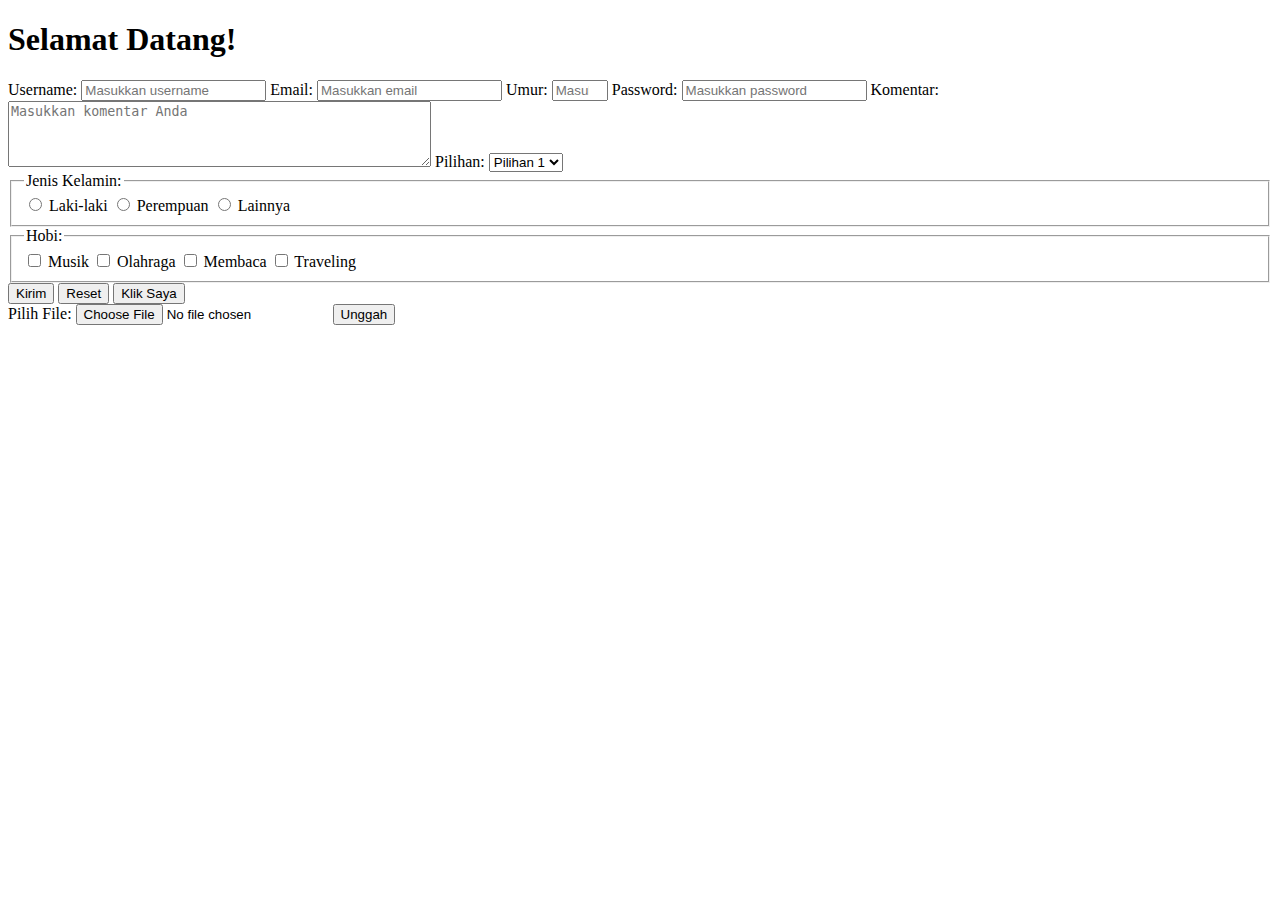
==== Pertemuan2/Progress/Progres2.html @ cd9f02d3 "Menambahkan kembali folder Pertemuan2 tanpa perubahan format baris" ====
<!DOCTYPE html>
<html lang="en">
<head>
    <meta charset="UTF-8">
    <meta name="viewport" content="width=device-width, initial-scale=1.0">
    <title>Form Input</title>
</head>
<body>
    <h1>Selamat Datang!</h1>
    
    <form action="" method="post">
        <label for="username">Username:</label>
        <input type="text" id="username" name="username" required minlength="5" maxlength="20" placeholder="Masukkan username">
        
        <label for="email">Email:</label>
        <input type="email" id="email" name="email" required placeholder="Masukkan email">
        
        <label for="age">Umur:</label>
        <input type="number" id="age" name="age" min="18" max="60" placeholder="Masukkan umur">
        
        <label for="password">Password:</label>
        <input type="password" id="password" name="password" required minlength="6" placeholder="Masukkan password">
        
        <label for="komentar">Komentar:</label>
        <textarea id="komentar" name="komentar" rows="4" cols="50" placeholder="Masukkan komentar Anda"></textarea>
        
        <label for="pilihan">Pilihan:</label>
        <select id="pilihan" name="pilihan">
            <option value="1">Pilihan 1</option>
            <option value="2">Pilihan 2</option>
            <option value="3">Pilihan 3</option>
        </select>
        
        <fieldset>
            <legend>Jenis Kelamin:</legend>
            <label><input type="radio" name="gender" value="male"> Laki-laki</label>
            <label><input type="radio" name="gender" value="female"> Perempuan</label>
            <label><input type="radio" name="gender" value="other"> Lainnya</label>
        </fieldset>
        
        <fieldset>
            <legend>Hobi:</legend>
            <label><input type="checkbox" name="hobi" value="musik"> Musik</label>
            <label><input type="checkbox" name="hobi" value="olahraga"> Olahraga</label>
            <label><input type="checkbox" name="hobi" value="membaca"> Membaca</label>
            <label><input type="checkbox" name="hobi" value="traveling"> Traveling</label>
        </fieldset>
        
        <button type="submit">Kirim</button>
        <button type="reset">Reset</button>
        <button type="button" onclick="alert('Halo! Selamat datang!')">Klik Saya</button>
    </form>
    
    <form action="upload.php" method="post" enctype="multipart/form-data">
        <label for="file">Pilih File:</label>
        <input type="file" id="file" name="file">
        <button type="submit">Unggah</button>
    </form>
</body>
</html>
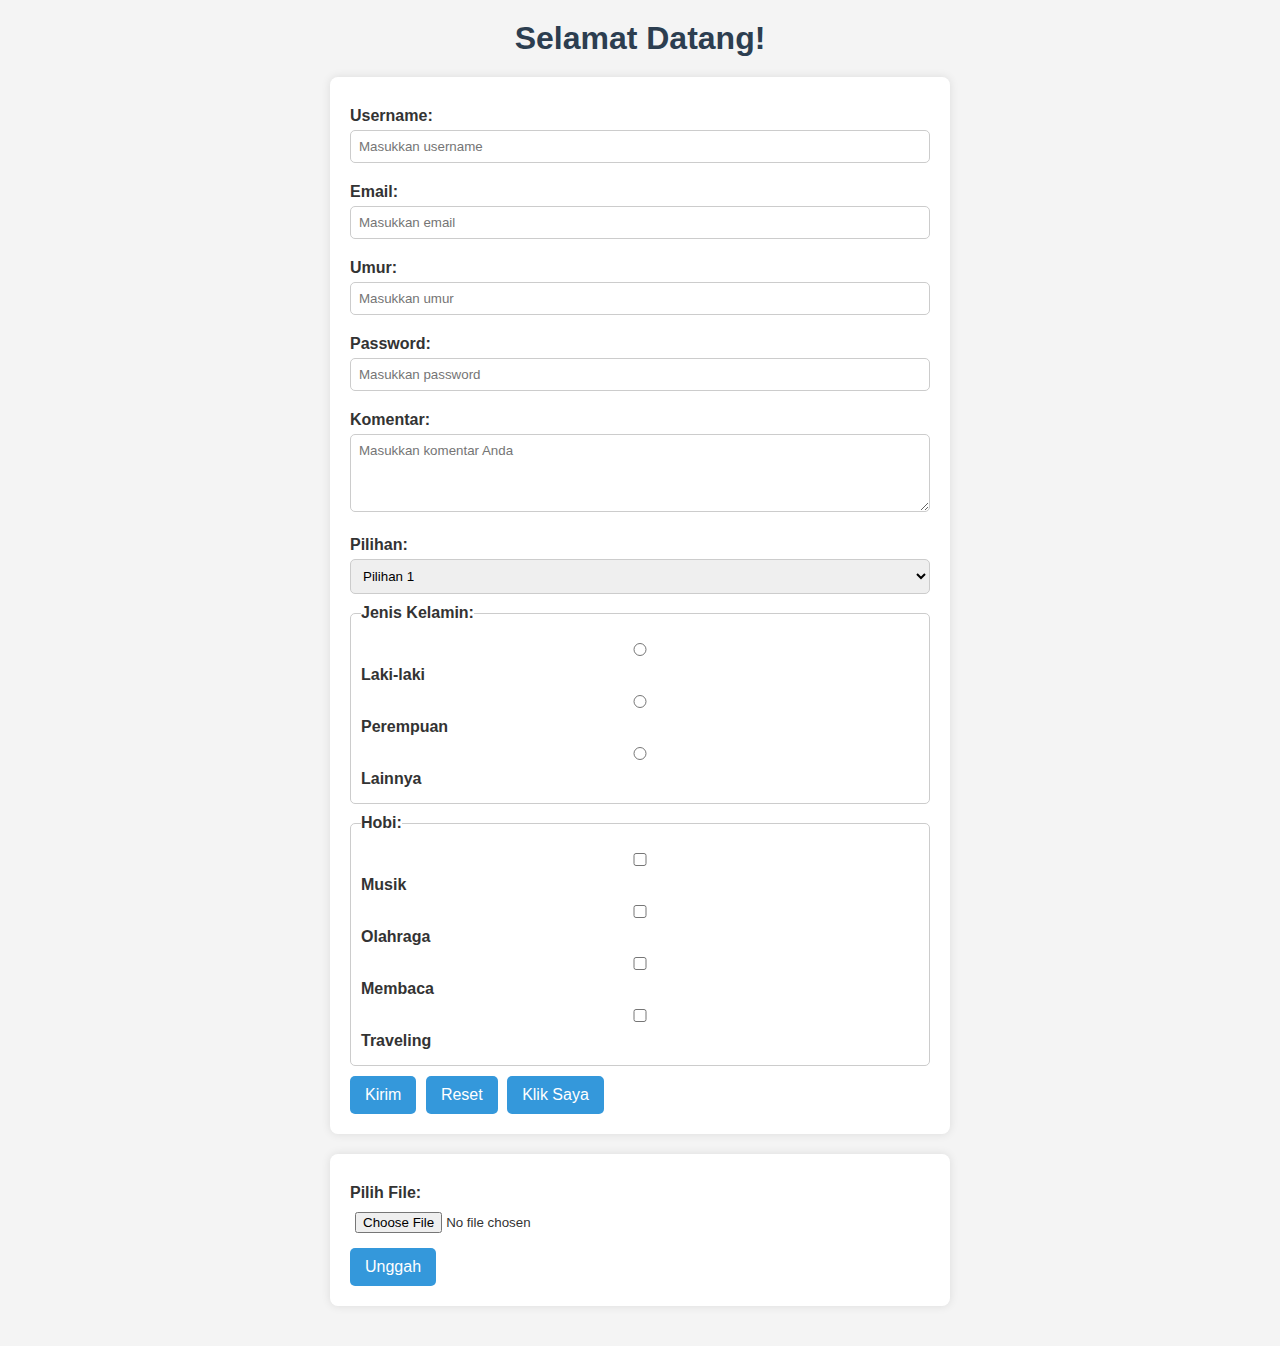
==== commit b0dcc02c: "Merapihkan" ====
--- a/Pertemuan2/Progress/Progres2.html
+++ b/Pertemuan2/Progress/Progres2.html
@@ -1,60 +1,61 @@
-<!DOCTYPE html>
-<html lang="en">
-<head>
-    <meta charset="UTF-8">
-    <meta name="viewport" content="width=device-width, initial-scale=1.0">
-    <title>Form Input</title>
-</head>
-<body>
-    <h1>Selamat Datang!</h1>
-    
-    <form action="" method="post">
-        <label for="username">Username:</label>
-        <input type="text" id="username" name="username" required minlength="5" maxlength="20" placeholder="Masukkan username">
-        
-        <label for="email">Email:</label>
-        <input type="email" id="email" name="email" required placeholder="Masukkan email">
-        
-        <label for="age">Umur:</label>
-        <input type="number" id="age" name="age" min="18" max="60" placeholder="Masukkan umur">
-        
-        <label for="password">Password:</label>
-        <input type="password" id="password" name="password" required minlength="6" placeholder="Masukkan password">
-        
-        <label for="komentar">Komentar:</label>
-        <textarea id="komentar" name="komentar" rows="4" cols="50" placeholder="Masukkan komentar Anda"></textarea>
-        
-        <label for="pilihan">Pilihan:</label>
-        <select id="pilihan" name="pilihan">
-            <option value="1">Pilihan 1</option>
-            <option value="2">Pilihan 2</option>
-            <option value="3">Pilihan 3</option>
-        </select>
-        
-        <fieldset>
-            <legend>Jenis Kelamin:</legend>
-            <label><input type="radio" name="gender" value="male"> Laki-laki</label>
-            <label><input type="radio" name="gender" value="female"> Perempuan</label>
-            <label><input type="radio" name="gender" value="other"> Lainnya</label>
-        </fieldset>
-        
-        <fieldset>
-            <legend>Hobi:</legend>
-            <label><input type="checkbox" name="hobi" value="musik"> Musik</label>
-            <label><input type="checkbox" name="hobi" value="olahraga"> Olahraga</label>
-            <label><input type="checkbox" name="hobi" value="membaca"> Membaca</label>
-            <label><input type="checkbox" name="hobi" value="traveling"> Traveling</label>
-        </fieldset>
-        
-        <button type="submit">Kirim</button>
-        <button type="reset">Reset</button>
-        <button type="button" onclick="alert('Halo! Selamat datang!')">Klik Saya</button>
-    </form>
-    
-    <form action="upload.php" method="post" enctype="multipart/form-data">
-        <label for="file">Pilih File:</label>
-        <input type="file" id="file" name="file">
-        <button type="submit">Unggah</button>
-    </form>
-</body>
-</html>
+<!DOCTYPE html>
+<html lang="en">
+<head>
+    <meta charset="UTF-8">
+    <meta name="viewport" content="width=device-width, initial-scale=1.0">
+    <title>Form Input</title>
+    <link rel="stylesheet" href="style.css">
+</head>
+<body>
+    <h1>Selamat Datang!</h1>
+    
+    <form action="" method="post">
+        <label for="username">Username:</label>
+        <input type="text" id="username" name="username" required minlength="5" maxlength="20" placeholder="Masukkan username">
+        
+        <label for="email">Email:</label>
+        <input type="email" id="email" name="email" required placeholder="Masukkan email">
+        
+        <label for="age">Umur:</label>
+        <input type="number" id="age" name="age" min="18" max="60" placeholder="Masukkan umur">
+        
+        <label for="password">Password:</label>
+        <input type="password" id="password" name="password" required minlength="6" placeholder="Masukkan password">
+        
+        <label for="komentar">Komentar:</label>
+        <textarea id="komentar" name="komentar" rows="4" cols="50" placeholder="Masukkan komentar Anda"></textarea>
+        
+        <label for="pilihan">Pilihan:</label>
+        <select id="pilihan" name="pilihan">
+            <option value="1">Pilihan 1</option>
+            <option value="2">Pilihan 2</option>
+            <option value="3">Pilihan 3</option>
+        </select>
+        
+        <fieldset>
+            <legend>Jenis Kelamin:</legend>
+            <label><input type="radio" name="gender" value="male"> Laki-laki</label>
+            <label><input type="radio" name="gender" value="female"> Perempuan</label>
+            <label><input type="radio" name="gender" value="other"> Lainnya</label>
+        </fieldset>
+        
+        <fieldset>
+            <legend>Hobi:</legend>
+            <label><input type="checkbox" name="hobi" value="musik"> Musik</label>
+            <label><input type="checkbox" name="hobi" value="olahraga"> Olahraga</label>
+            <label><input type="checkbox" name="hobi" value="membaca"> Membaca</label>
+            <label><input type="checkbox" name="hobi" value="traveling"> Traveling</label>
+        </fieldset>
+        
+        <button type="submit">Kirim</button>
+        <button type="reset">Reset</button>
+        <button type="button" onclick="alert('Halo! Selamat datang!')">Klik Saya</button>
+    </form>
+    
+    <form action="upload.php" method="post" enctype="multipart/form-data">
+        <label for="file">Pilih File:</label>
+        <input type="file" id="file" name="file">
+        <button type="submit">Unggah</button>
+    </form>
+</body>
+</html>
--- a/Pertemuan2/Progress/style.css
+++ b/Pertemuan2/Progress/style.css
@@ -0,0 +1,90 @@
+/* Reset default */
+* {
+    margin: 0;
+    padding: 0;
+    box-sizing: border-box;
+    font-family: Arial, sans-serif;
+}
+
+body {
+    background-color: #f4f4f4;
+    color: #333;
+    text-align: center;
+    padding: 20px;
+}
+
+h1 {
+    color: #2c3e50;
+    margin-bottom: 10px;
+}
+
+form {
+    background: #fff;
+    padding: 20px;
+    width: 50%;
+    margin: 20px auto;
+    border-radius: 8px;
+    box-shadow: 0 0 10px rgba(0, 0, 0, 0.1);
+    text-align: left;
+}
+
+label {
+    display: block;
+    margin: 10px 0 5px;
+    font-weight: bold;
+}
+
+input, select, textarea {
+    width: 100%;
+    padding: 8px;
+    margin-bottom: 10px;
+    border: 1px solid #ccc;
+    border-radius: 5px;
+}
+
+fieldset {
+    border: 1px solid #ccc;
+    padding: 10px;
+    margin-bottom: 10px;
+    border-radius: 5px;
+}
+
+legend {
+    font-weight: bold;
+}
+
+button {
+    background: #3498db;
+    color: white;
+    border: none;
+    padding: 10px 15px;
+    cursor: pointer;
+    font-size: 16px;
+    border-radius: 5px;
+    margin-right: 5px;
+}
+
+button:hover {
+    background: #2980b9;
+}
+
+input[type="submit"] {
+    background: #2ecc71;
+}
+
+input[type="submit"]:hover {
+    background: #27ae60;
+}
+
+input[type="reset"] {
+    background: #e74c3c;
+}
+
+input[type="reset"]:hover {
+    background: #c0392b;
+}
+
+input[type="file"] {
+    border: none;
+    padding: 5px;
+}
